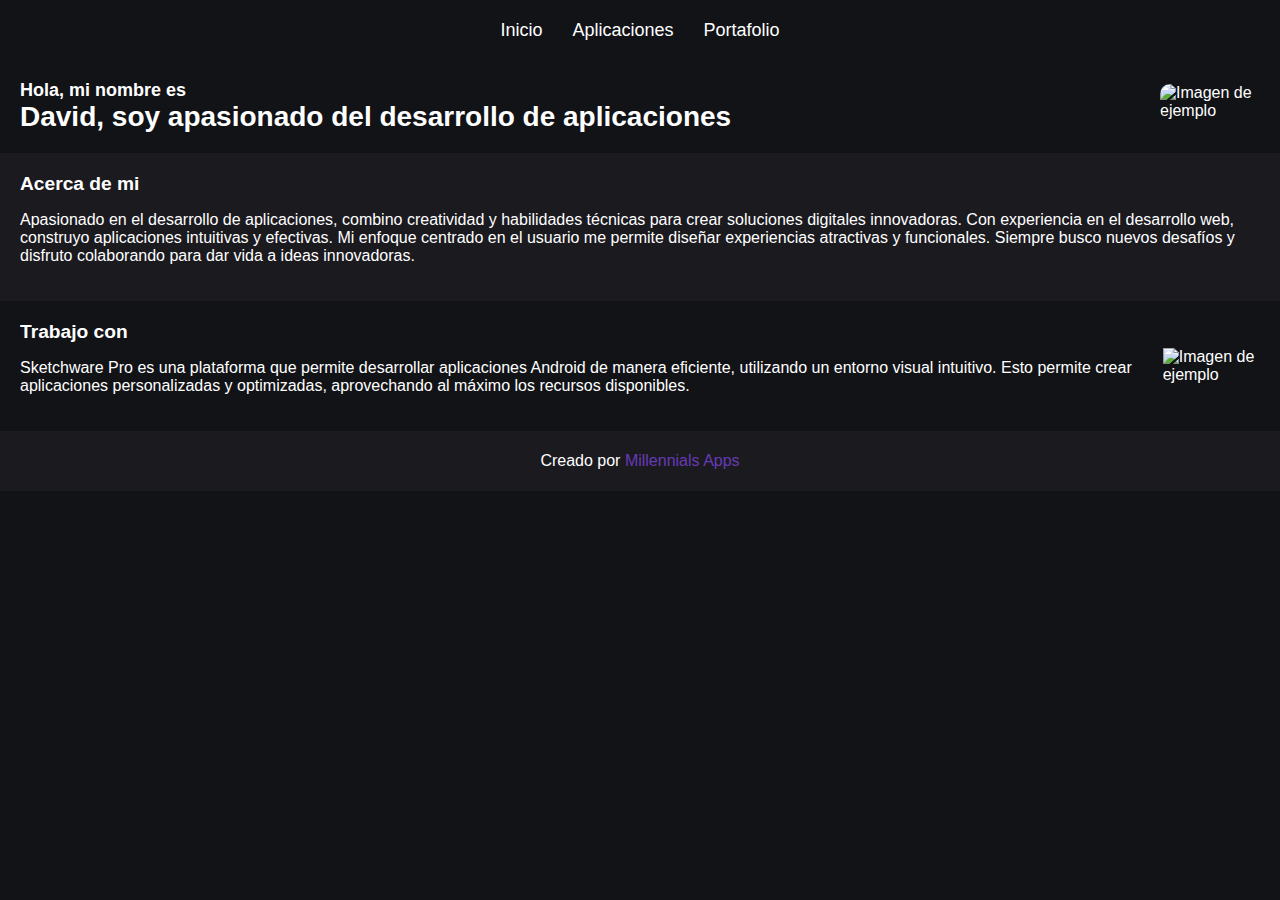
==== portafolio.html @ 5eb187e5 "test" ====
<!DOCTYPE html>
<html lang="es">
<head>
    <meta charset="UTF-8">
    <meta name="viewport" content="width=device-width, initial-scale=1.0">
    <title>Web con Menú Horizontal</title>
    <link rel="stylesheet" href="css/portafolio_styles.css">
</head>
<body>
    <nav>
        <a href="index_test.html">Inicio</a>
        <a href="#aplicaciones">Aplicaciones</a>
        <a href="#acerca-de">Portafolio</a>
    </nav>
    <div class="content">
        <div>
            <h2>Hola, mi nombre es</h2>
            <h1>David, soy apasionado del desarrollo de aplicaciones</h1>
        </div>
        <img src="assets/icons/img_profile.jpg" alt="Imagen de ejemplo">
    </div>

    <!-- Nuevo bloque añadido -->
    <div class="about-me-container">
        <div class="text">
            <h2>Acerca de mi</h2>
            <p>Apasionado en el desarrollo de aplicaciones, combino creatividad y habilidades técnicas para crear soluciones digitales innovadoras. Con experiencia en el desarrollo web, construyo aplicaciones intuitivas y efectivas. Mi enfoque centrado en el usuario me permite diseñar experiencias atractivas y funcionales. Siempre busco nuevos desafíos y disfruto colaborando para dar vida a ideas innovadoras.</p>
        </div>
    </div>
	
	<!-- Nuevo bloque añadido -->
    <div class="container-alt">
        <div class="text">
            <h2>Trabajo con</h2>
            <p>Sketchware Pro es una plataforma que permite desarrollar aplicaciones Android de manera eficiente, utilizando un entorno visual intuitivo. Esto permite crear aplicaciones personalizadas y optimizadas, aprovechando al máximo los recursos disponibles.</p>
        </div>
        <div class="image">
            <img src="https://sketchware.pro/img/logo.webp" alt="Imagen de ejemplo">
        </div>
    </div>
	
	  <!-- Nuevo div con el texto centrado -->
  <div style="background-color: #1B1A1F; padding: 5px; text-align: center;">
    <p style="color: #fff;">Creado por <span style="color: #673AB7;">Millennials Apps</span></p>
  </div>
  
</body>
</html>
---- css/portafolio_styles.css ----
/* Estilo global */
body {
    margin: 0;
    font-family: Arial, sans-serif;
    background-color: #121317;
    color: #FFFFFF;
    margin-top: 50px; /* Esto asegura que el contenido no se solape con el menú fijo */
}

/* Menú horizontal */
nav {
    background-color: #121317;
    padding: 10px 20px;
    display: flex;
    justify-content: center; /* Asegura que los elementos dentro del menú estén centrados */
    position: fixed; /* Esto hará que el menú se quede fijo en la pantalla */
    top: 0;
    left: 0;
    width: 100%; /* Asegura que el menú ocupe todo el ancho */
    z-index: 1000;
    box-sizing: border-box; /* Asegura que el padding no se añada al ancho total */
}

nav a {
    text-decoration: none;
    color: #FFFFFF;
    font-size: 18px;
    padding: 10px 15px;
}

nav a:hover {
    background-color: #1B1A1F;
    border-radius: 5px;
}

/* Contenedor principal */
.content {
    background-color: #121317;
    display: flex;
    justify-content: space-between;
    align-items: center;
    padding: 20px;
    margin: 0px;
    border-radius: 0px;
}

.content h1 {
    margin: 0;
    font-size: 28px;
}

.content h2 {
    margin: 10px 0 0;
    font-size: 18px;
}

/* Imagen con esquinas redondeadas */
.content img {
    max-width: 100px;
    border-radius: 10px;
}

/* Acerca de mi */
.about-me-container {
    display: flex;
    justify-content: space-between;
    align-items: center;
    background-color: #1B1A1F;
    padding: 20px;
    color: white;
}

.text {
    text-align: left;
}

.text h1 {
    margin: 0;
}

.text h2 {
    margin: 0;
    font-size: 1.2em;
}

/* Trabajo en */
.container-alt {
    display: flex;
    justify-content: space-between;
    align-items: center;
    background-color: #121317;
    padding: 20px;
    color: white;
}

.text {
    text-align: left;
}

.text h1 {
    margin: 0;
}

.text h2 {
    margin: 0;
    font-size: 1.2em;
}

.image img {
    /*max-width: 100%;*/
    height: auto;
    max-height: 100px; /* Ajusta la altura de la imagen si es necesario */
}
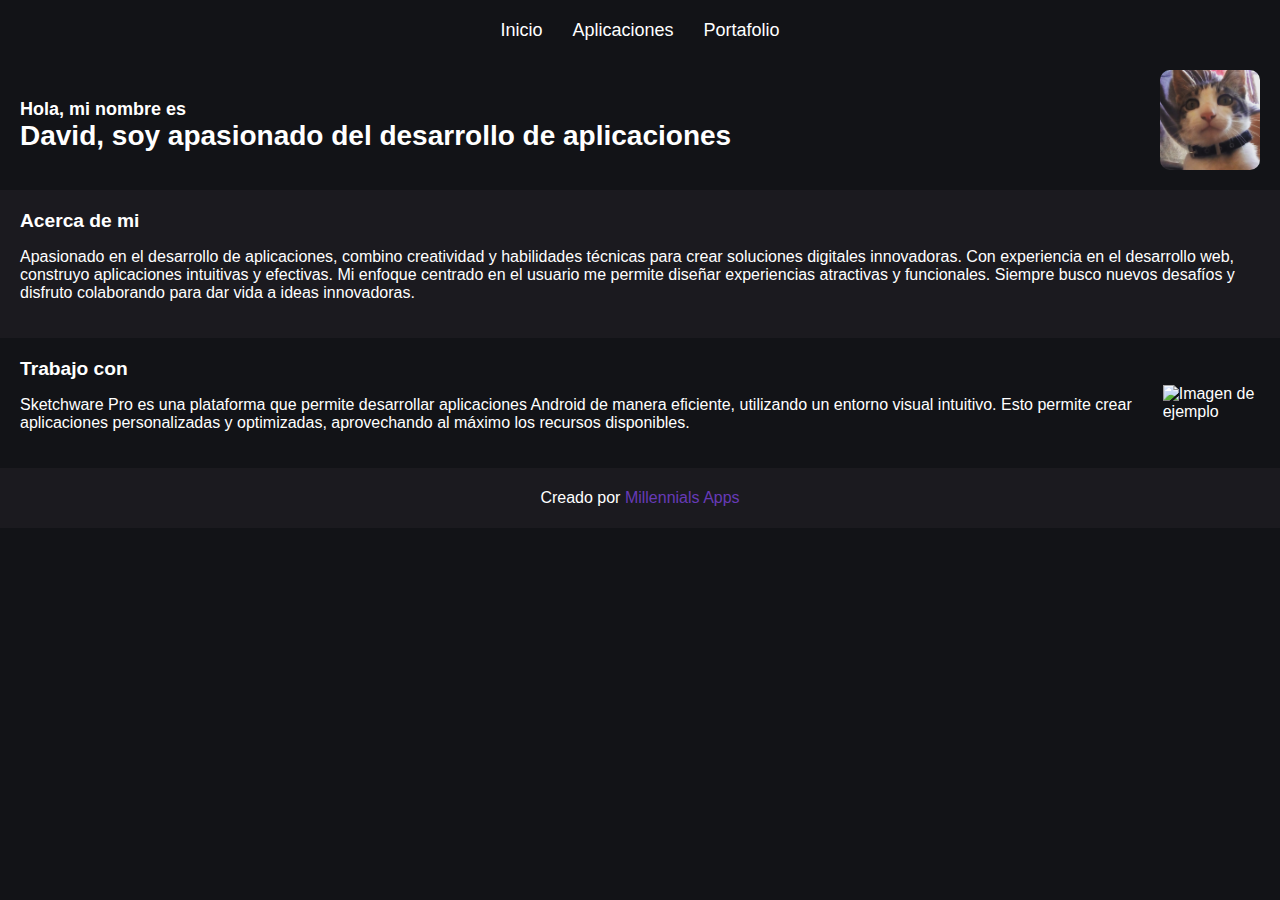
==== commit d1d49c98: "Update portafolio.html" ====
--- a/portafolio.html
+++ b/portafolio.html
@@ -8,7 +8,7 @@
 </head>
 <body>
     <nav>
-        <a href="index_test.html">Inicio</a>
+        <a href="index.html">Inicio</a>
         <a href="#aplicaciones">Aplicaciones</a>
         <a href="#acerca-de">Portafolio</a>
     </nav>
@@ -45,4 +45,4 @@
   </div>
   
 </body>
-</html>+</html>
